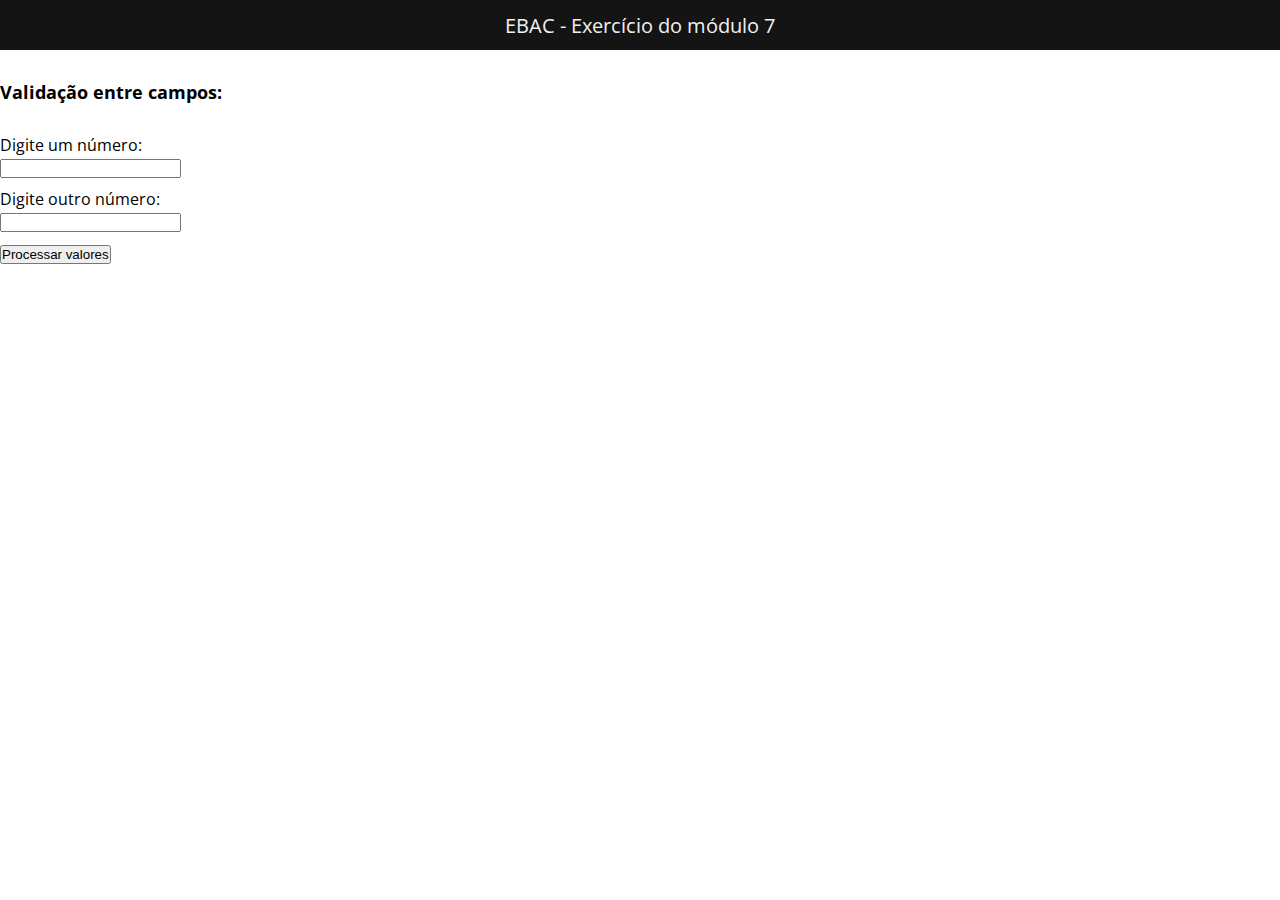
==== exercicio_html_js/index.html @ 27a89f1e "Criando estrutura do projeto" ====
<!DOCTYPE html>
<html lang="pt-BR">
<head>
  <meta charset="UTF-8">
  <meta http-equiv="X-UA-Compatible" content="IE=edge">
  <meta name="viewport" content="width=device-width, initial-scale=1.0">
  <title>EBAC - Formulário com JS</title>
  <link rel="apple-touch-icon" sizes="180x180" href="./assets/images/apple-touch-icon.png">
  <link rel="icon" type="image/png" sizes="32x32" href="./assets/images/favicon-32x32.png">
  <link rel="icon" type="image/png" sizes="16x16" href="./assets/images/favicon-16x16.png">
  <link rel="manifest" href="/site.webmanifest">
  <link rel="preconnect" href="https://fonts.googleapis.com">
  <link rel="preconnect" href="https://fonts.gstatic.com" crossorigin>
  <link href="https://fonts.googleapis.com/css2?family=Open+Sans:ital,wght@0,400;0,500;0,700;1,400;1,500;1,700&display=swap" rel="stylesheet">
  <link rel="stylesheet" href="./assets/css/styles.css">
  <script src="./assets/js/index.js"></script>
</head>
<body>
  <header>EBAC - Exercício do módulo 7</header>
  <h1>Validação entre campos:</h2>

  <form>
    <label for="campoA">Digite um número: </label><br>
    <input type="number" id="campoA" name="campoA"><br>
    <label for="campoB">Digite outro número: </label><br>
    <input type="number" id="campoB" name="campoB"><br>
    <button type="submit">Processar valores</button>
  </form>

</body>
</html>
---- exercicio_html_js/assets/css/styles.css ----
* {
  margin: 0;
  padding: 0;
}

body {
  font-family: 'Open Sans', sans-serif;
}

header {
  display: flex;
  height: 50px;
  background-color: #141414;
  font-size: 20px;
  justify-content: center;
  align-items: center;
  color: #f0f0f0;
}

h1 {
  margin-top: 30px;
  margin-bottom: 30px;
  font-size: 18px;
}

input {
  margin-bottom: 10px;
}
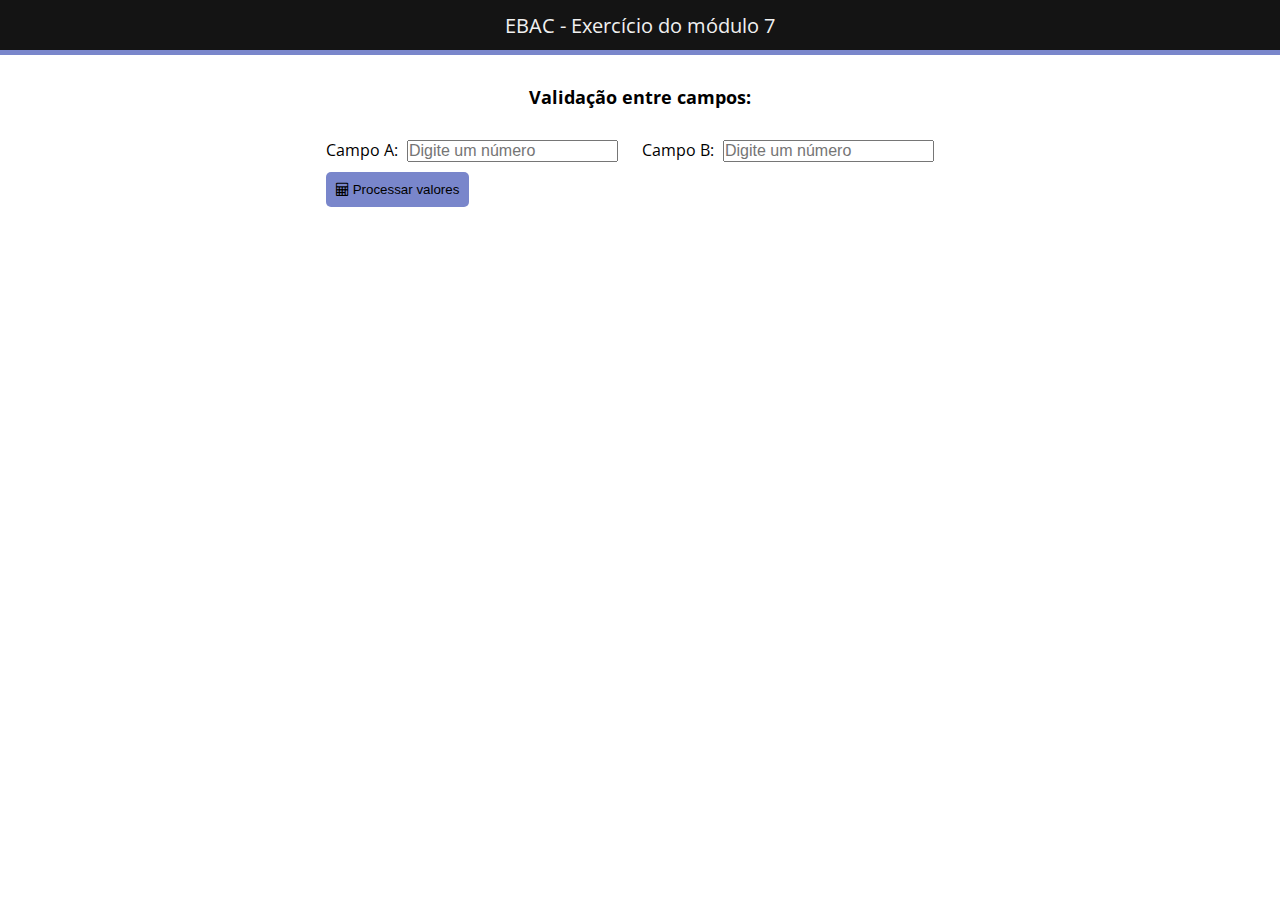
==== commit 02967514: "Ajustes no Form e CSS" ====
--- a/exercicio_html_js/index.html
+++ b/exercicio_html_js/index.html
@@ -5,6 +5,7 @@
   <meta http-equiv="X-UA-Compatible" content="IE=edge">
   <meta name="viewport" content="width=device-width, initial-scale=1.0">
   <title>EBAC - Formulário com JS</title>
+  <link rel="stylesheet" href="https://cdnjs.cloudflare.com/ajax/libs/font-awesome/4.7.0/css/font-awesome.min.css">
   <link rel="apple-touch-icon" sizes="180x180" href="./assets/images/apple-touch-icon.png">
   <link rel="icon" type="image/png" sizes="32x32" href="./assets/images/favicon-32x32.png">
   <link rel="icon" type="image/png" sizes="16x16" href="./assets/images/favicon-16x16.png">
@@ -16,16 +17,25 @@
   <script src="./assets/js/index.js"></script>
 </head>
 <body>
-  <header>EBAC - Exercício do módulo 7</header>
-  <h1>Validação entre campos:</h2>
+  <header>
+    EBAC - Exercício do módulo 7
+  </header>
 
-  <form>
-    <label for="campoA">Digite um número: </label><br>
-    <input type="number" id="campoA" name="campoA"><br>
-    <label for="campoB">Digite outro número: </label><br>
-    <input type="number" id="campoB" name="campoB"><br>
-    <button type="submit">Processar valores</button>
-  </form>
+  <div class="bar"></div>
+  
+  <h1>Validação entre campos:</h1>
+
+  <div class="form">
+    <form>
+      <div class="form-campos">
+        <label for="campoA" placeholder="Campo A">Campo A:</label>
+        <input type="number" id="campoA" placeholder="Digite um número" name="campoA">
+        <label for="campoB">Campo B:</label>
+        <input type="number" id="campoB" placeholder="Digite um número" name="campoB">
+      </div>
+      <button class="btn" type="submit"><i class="fa fa-calculator"></i> Processar valores</button>
+    </form>
+  </div>
 
 </body>
 </html>--- a/exercicio_html_js/assets/css/styles.css
+++ b/exercicio_html_js/assets/css/styles.css
@@ -17,12 +17,40 @@
   color: #f0f0f0;
 }
 
+.bar {
+  height: 5px;
+  background-color: #7986CB;
+}
+
 h1 {
   margin-top: 30px;
   margin-bottom: 30px;
   font-size: 18px;
+  display: flex;
+  justify-content: center;
+}
+
+.form {
+  display: flex;
+  justify-content: center;
 }
 
 input {
   margin-bottom: 10px;
+  font-size: 16px;
+  margin-left: 5px;
+  margin-right: 20px;
+}
+
+button {
+  background-color: #7986CB;
+  padding: 10px;
+  border-radius: 5px;
+  border: none;
+  cursor: pointer;
+}
+
+button:hover {
+  background-color: #1A237E;
+  color: #f0f0f0;
 }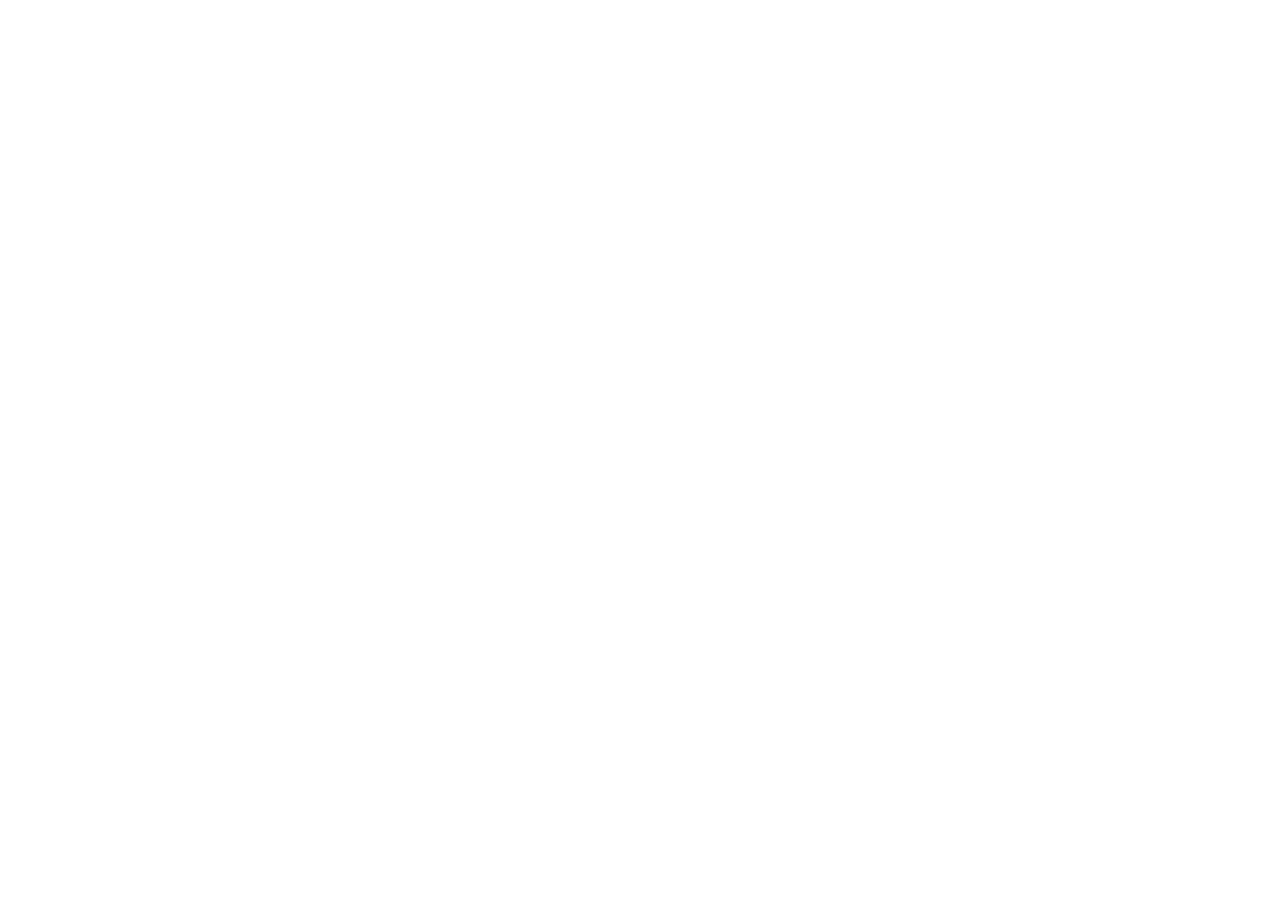
==== commit 9fa1c64d: "Atualizando projeto" ====
--- a/exercicio_html_js/index.html
+++ b/exercicio_html_js/index.html
@@ -4,38 +4,11 @@
   <meta charset="UTF-8">
   <meta http-equiv="X-UA-Compatible" content="IE=edge">
   <meta name="viewport" content="width=device-width, initial-scale=1.0">
-  <title>EBAC - Formulário com JS</title>
-  <link rel="stylesheet" href="https://cdnjs.cloudflare.com/ajax/libs/font-awesome/4.7.0/css/font-awesome.min.css">
-  <link rel="apple-touch-icon" sizes="180x180" href="./assets/images/apple-touch-icon.png">
-  <link rel="icon" type="image/png" sizes="32x32" href="./assets/images/favicon-32x32.png">
-  <link rel="icon" type="image/png" sizes="16x16" href="./assets/images/favicon-16x16.png">
-  <link rel="manifest" href="/site.webmanifest">
-  <link rel="preconnect" href="https://fonts.googleapis.com">
-  <link rel="preconnect" href="https://fonts.gstatic.com" crossorigin>
-  <link href="https://fonts.googleapis.com/css2?family=Open+Sans:ital,wght@0,400;0,500;0,700;1,400;1,500;1,700&display=swap" rel="stylesheet">
-  <link rel="stylesheet" href="./assets/css/styles.css">
-  <script src="./assets/js/index.js"></script>
+  <title>LNGZ.dev | Validador de Valores</title>
 </head>
 <body>
-  <header>
-    EBAC - Exercício do módulo 7
-  </header>
+  <header></header>
 
-  <div class="bar"></div>
-  
-  <h1>Validação entre campos:</h1>
-
-  <div class="form">
-    <form>
-      <div class="form-campos">
-        <label for="campoA" placeholder="Campo A">Campo A:</label>
-        <input type="number" id="campoA" placeholder="Digite um número" name="campoA">
-        <label for="campoB">Campo B:</label>
-        <input type="number" id="campoB" placeholder="Digite um número" name="campoB">
-      </div>
-      <button class="btn" type="submit"><i class="fa fa-calculator"></i> Processar valores</button>
-    </form>
-  </div>
-
+  <script src="/script.js"></script>
 </body>
 </html>